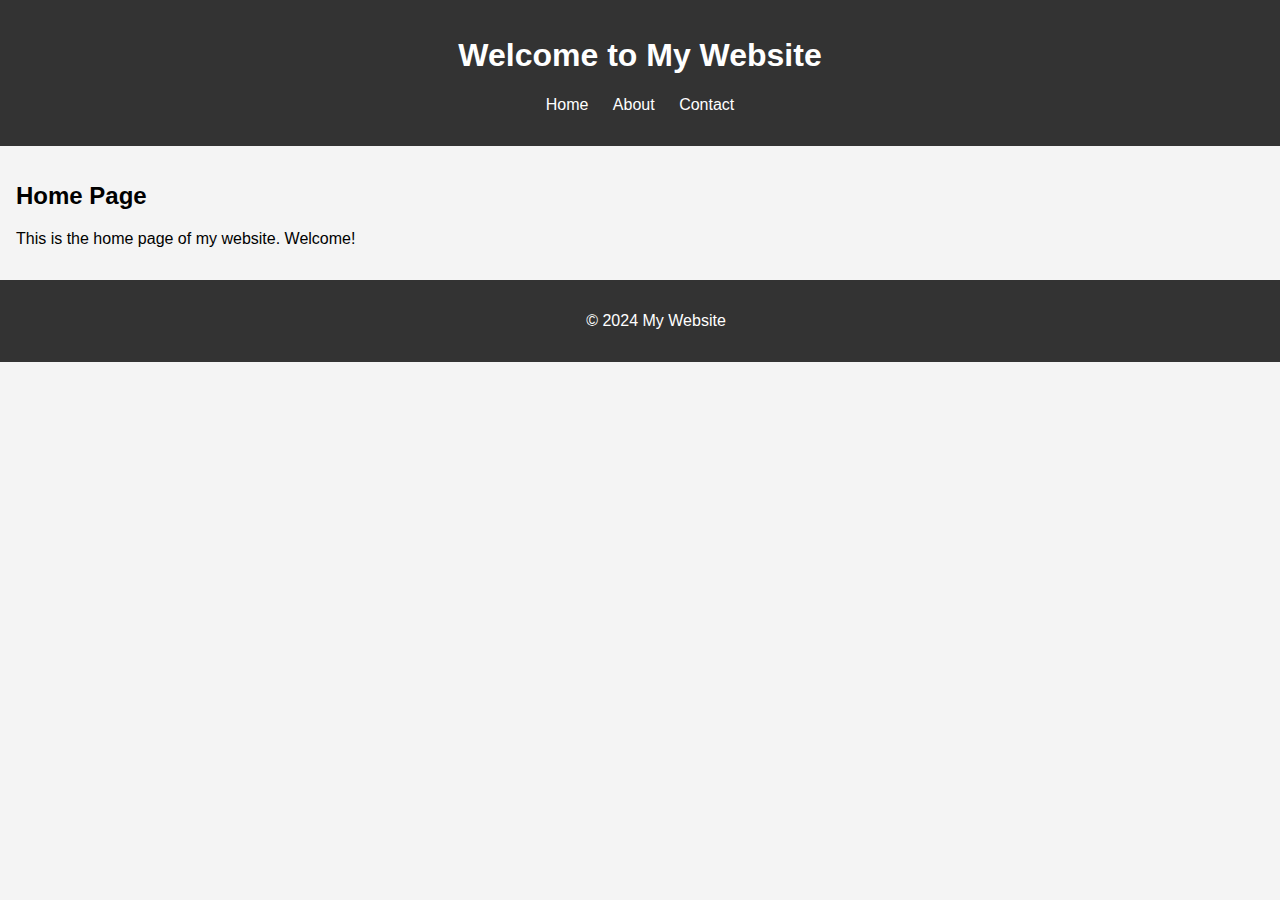
==== index.html @ 5d75e534 "Add files via upload" ====
<!DOCTYPE html>
<html lang="en">
<head>
    <meta charset="UTF-8">
    <meta name="viewport" content="width=device-width, initial-scale=1.0">
    <title>My Website</title>
    <link rel="stylesheet" href="styles.css">
</head>
<body>
    <header>
        <h1>Welcome to My Website</h1>
        <nav>
            <ul>
                <li><a href="index.html">Home</a></li>
                <li><a href="about.html">About</a></li>
                <li><a href="contact.html">Contact</a></li>
            </ul>
        </nav>
    </header>
    <main>
        <section>
            <h2>Home Page</h2>
            <p>This is the home page of my website. Welcome!</p>
        </section>
    </main>
    <footer>
        <p>&copy; 2024 My Website</p>
    </footer>
</body>
</html>
---- styles.css ----
body {
    font-family: Arial, sans-serif;
    margin: 0;
    padding: 0;
    background-color: #f4f4f4;
}

header {
    background-color: #333;
    color: #fff;
    padding: 1rem;
    text-align: center;
}

nav ul {
    list-style: none;
    padding: 0;
}

nav ul li {
    display: inline;
    margin: 0 10px;
}

nav ul li a {
    color: #fff;
    text-decoration: none;
}

main {
    padding: 1rem;
}

footer {
    background-color: #333;
    color: #fff;
    text-align: center;
    padding: 1rem;
    position: relative;
    bottom: 0;
    width: 100%;
}
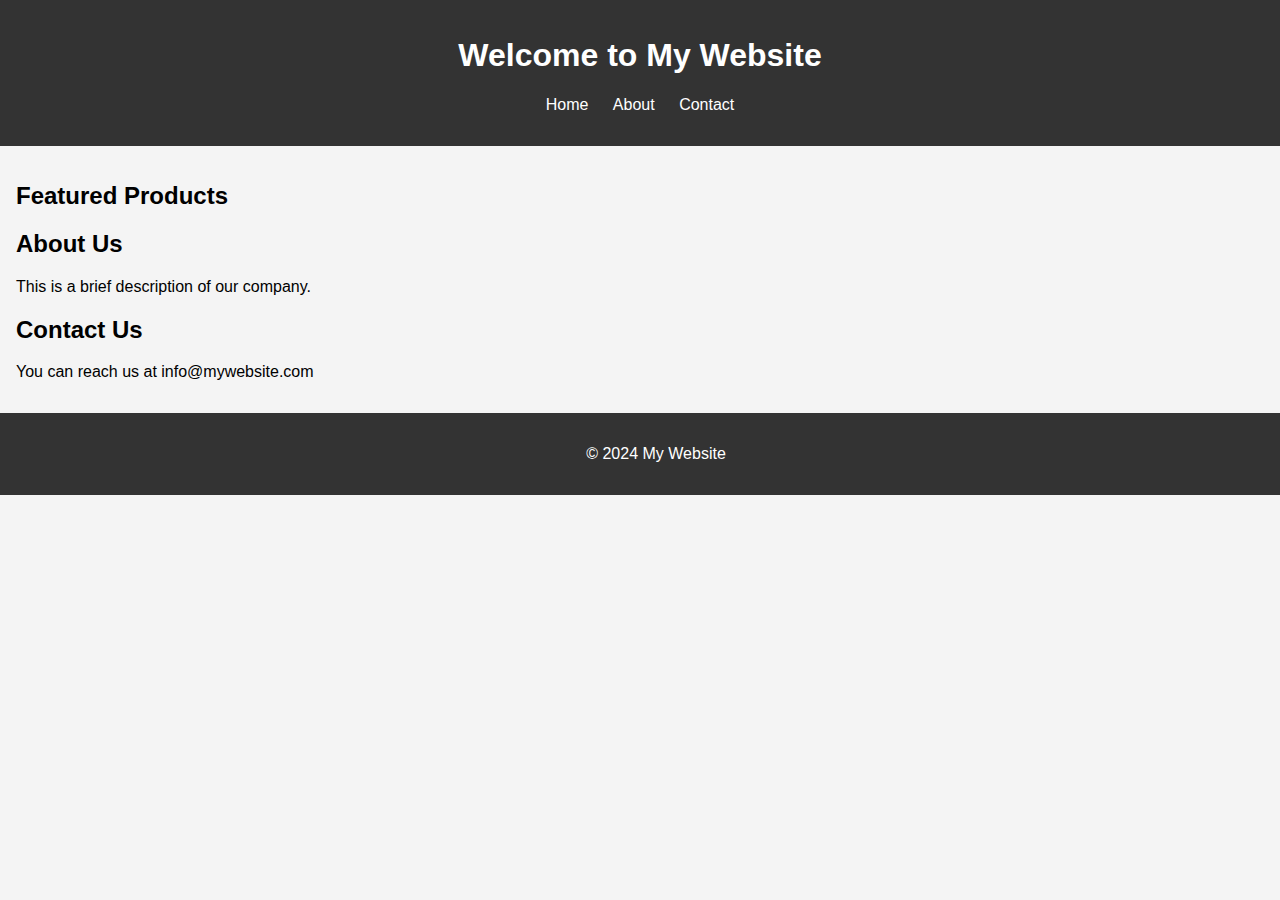
==== commit a2e7733b: "Add files via upload" ====
--- a/index.html
+++ b/index.html
@@ -5,22 +5,33 @@
     <meta name="viewport" content="width=device-width, initial-scale=1.0">
     <title>My Website</title>
     <link rel="stylesheet" href="styles.css">
+
+    <!-- Pinterest meta tag -->
+    <meta name="p:domain_verify" content="467e5d6610b0df67bb218c5103625fe3"/>
 </head>
 <body>
     <header>
         <h1>Welcome to My Website</h1>
         <nav>
             <ul>
-                <li><a href="index.html">Home</a></li>
-                <li><a href="about.html">About</a></li>
-                <li><a href="contact.html">Contact</a></li>
+                <li><a href="#">Home</a></li>
+                <li><a href="#">About</a></li>
+                <li><a href="#">Contact</a></li>
             </ul>
         </nav>
     </header>
     <main>
         <section>
-            <h2>Home Page</h2>
-            <p>This is the home page of my website. Welcome!</p>
+            <h2>Featured Products</h2>
+            <!-- Add your featured products here -->
+        </section>
+        <section>
+            <h2>About Us</h2>
+            <p>This is a brief description of our company.</p>
+        </section>
+        <section>
+            <h2>Contact Us</h2>
+            <p>You can reach us at info@mywebsite.com</p>
         </section>
     </main>
     <footer>
